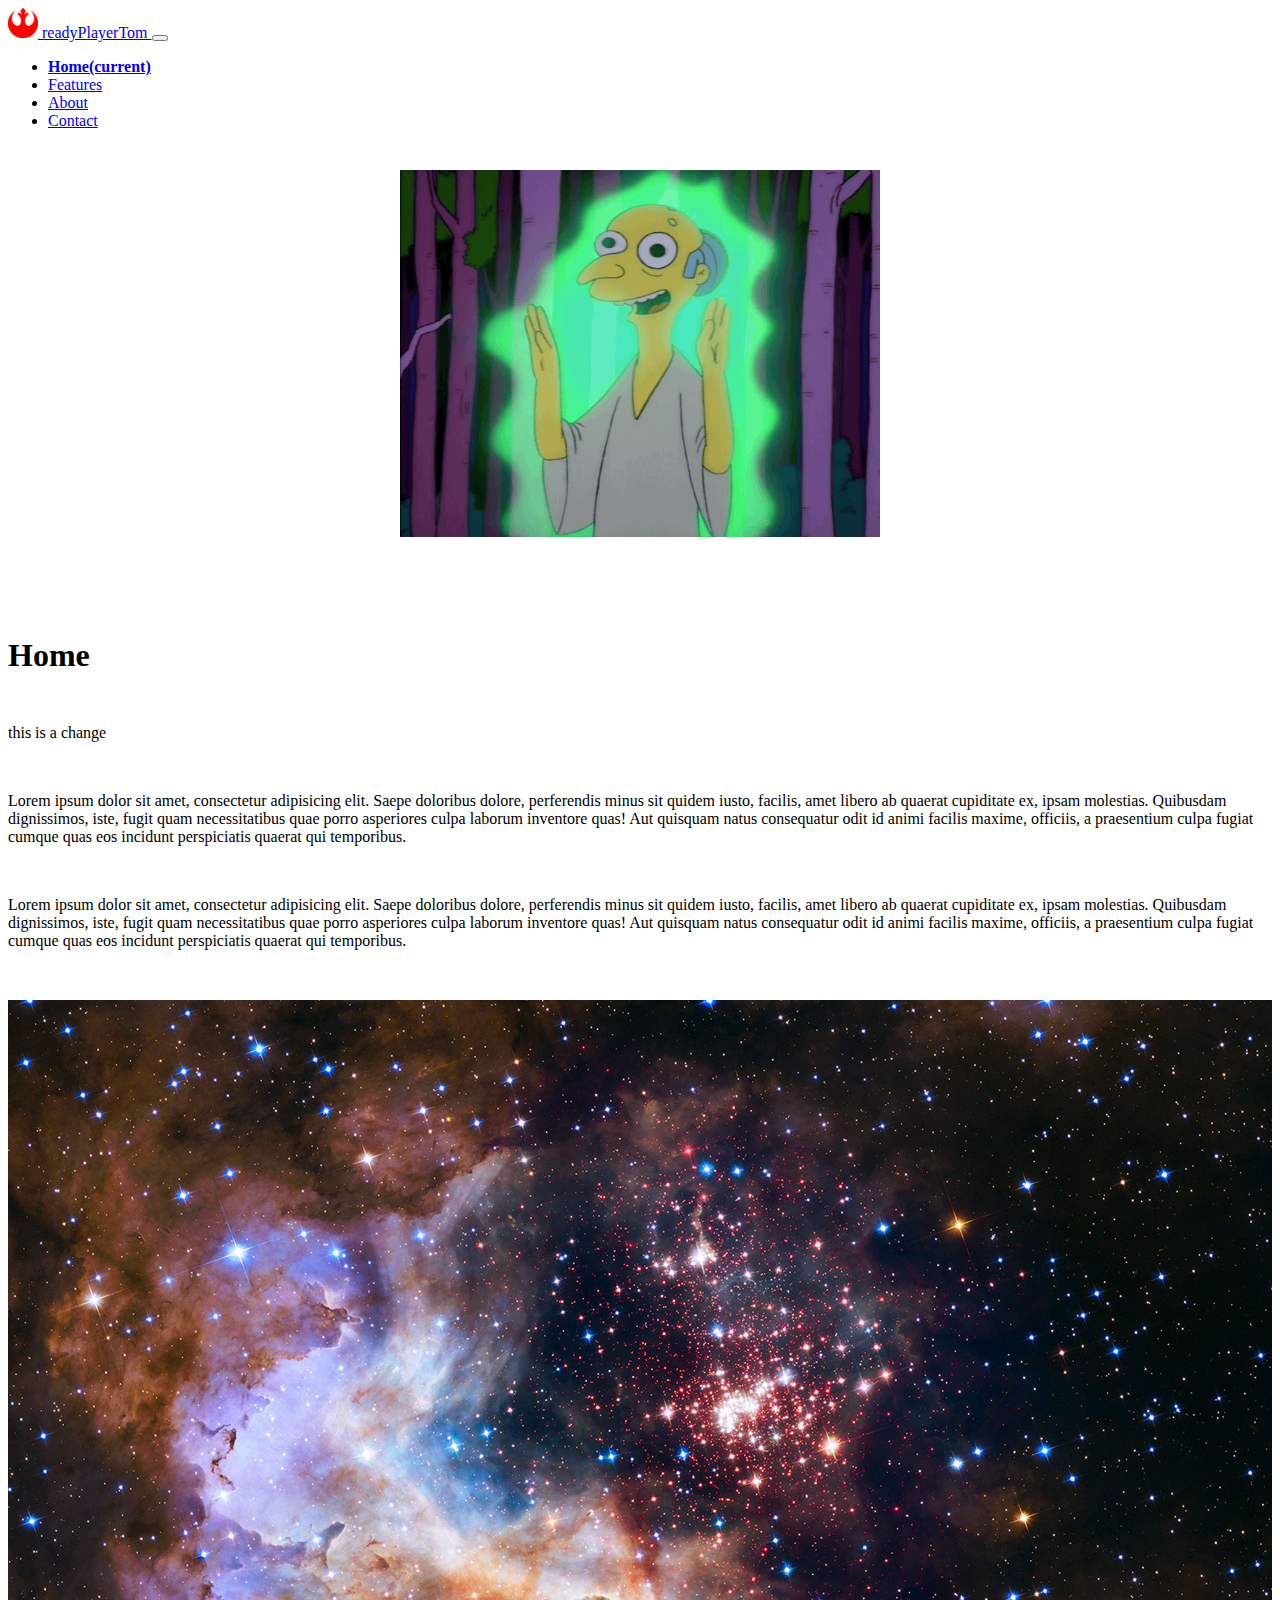
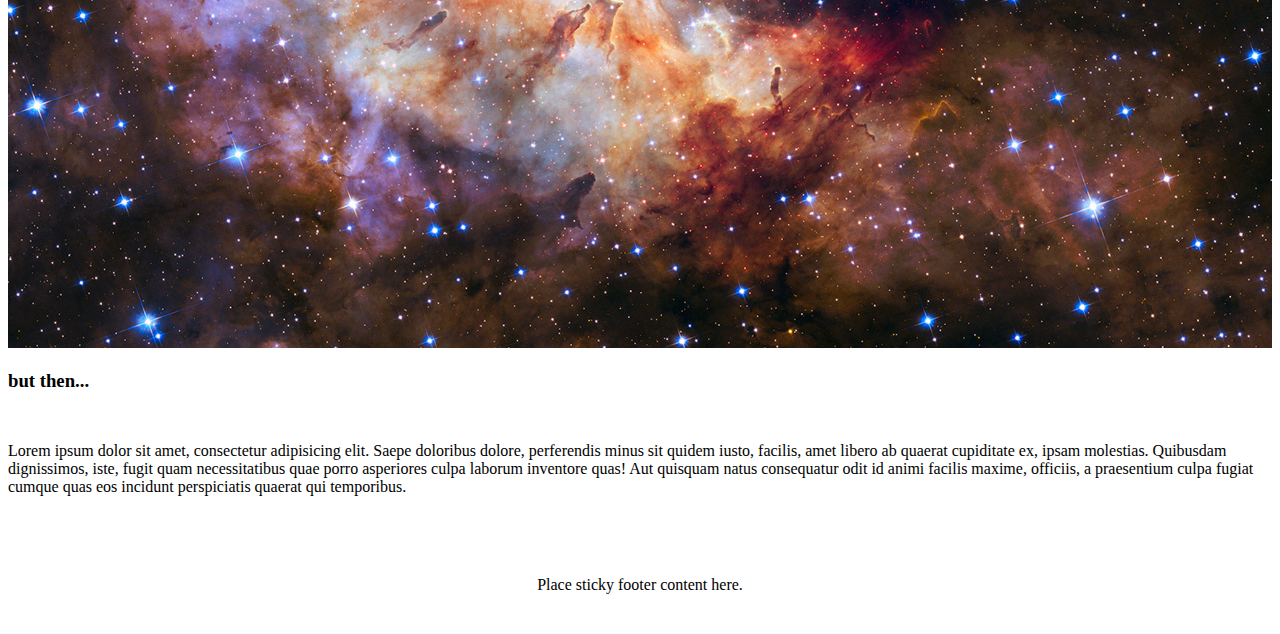
==== index.html @ 7b23825e "Initial commit" ====
<!DOCTYPE html>
<html>

<head>
  <link rel="stylesheet" href="https://maxcdn.bootstrapcdn.com/bootstrap/4.0.0-beta.2/css/bootstrap.min.css" integrity="sha384-PsH8R72JQ3SOdhVi3uxftmaW6Vc51MKb0q5P2rRUpPvrszuE4W1povHYgTpBfshb" crossorigin="anonymous">
  <link rel="stylesheet" href="css/main.css">

  <meta charset="utf-8">

  <title>readyPlayerTom</title>
</head>

<body>
  <div class="wrapper">
    <nav class="navbar navbar-expand-lg navbar-light bg-light">



      <a class="navbar-brand" href="#">
        <img src="assets/rebel_logo.png" width="30" height="30" class="d-inline-block align-top" alt="">
        readyPlayerTom
      </a>


      <button class="navbar-toggler" type="button" data-toggle="collapse" data-target="#navbarNav" aria-controls="navbarNav" aria-expanded="false" aria-label="Toggle navigation">
    <span class="navbar-toggler-icon"></span>
  </button>
      <div class="collapse navbar-collapse" id="navbarNav">
        <ul class="navbar-nav">
          <li class="nav-item active">
            <a class="nav-link" href="#">Home<span class="sr-only">(current)</span></a>
          </li>
          <li class="nav-item">
            <a class="nav-link" href="pages/features.html">Features</a>
          </li>
          <li class="nav-item">
            <a class="nav-link" href="pages/about.html">About</a>
          </li>
          <li class="nav-item">
            <a class="nav-link disabled" href="pages/contact.html">Contact</a>
          </li>
        </ul>
      </div>
    </nav>




    <div class="container">

      <div class="giphy">


      <img src="assets/giphy.gif" alt="">
      </div>
      <h1>Home</h1>
<p>this is a change</p>




      <div class="row">
        <div class="col-lg">
          <p>Lorem ipsum dolor sit amet, consectetur adipisicing elit. Saepe doloribus dolore, perferendis minus sit quidem iusto, facilis, amet libero ab quaerat cupiditate ex, ipsam molestias. Quibusdam dignissimos, iste, fugit quam necessitatibus quae
            porro asperiores culpa laborum inventore quas! Aut quisquam natus consequatur odit id animi facilis maxime, officiis, a praesentium culpa fugiat cumque quas eos incidunt perspiciatis quaerat qui temporibus.</p>
        </div>
        <div class="col-lg">
          <p>Lorem ipsum dolor sit amet, consectetur adipisicing elit. Saepe doloribus dolore, perferendis minus sit quidem iusto, facilis, amet libero ab quaerat cupiditate ex, ipsam molestias. Quibusdam dignissimos, iste, fugit quam necessitatibus quae
            porro asperiores culpa laborum inventore quas! Aut quisquam natus consequatur odit id animi facilis maxime, officiis, a praesentium culpa fugiat cumque quas eos incidunt perspiciatis quaerat qui temporibus.</p>
        </div>
      </div>
      <div class="row">
        <div class="col-lg">
          <img src="assets/space.jpg" class="spaceimage" alt="">
        </div>
        <div class="col-lg">
          <h3>but then...</h3>
          <p>Lorem ipsum dolor sit amet, consectetur adipisicing elit. Saepe doloribus dolore, perferendis minus sit quidem iusto, facilis, amet libero ab quaerat cupiditate ex, ipsam molestias. Quibusdam dignissimos, iste, fugit quam necessitatibus quae
            porro asperiores culpa laborum inventore quas! Aut quisquam natus consequatur odit id animi facilis maxime, officiis, a praesentium culpa fugiat cumque quas eos incidunt perspiciatis quaerat qui temporibus.</p>
        </div>
      </div>

    </div>









  </div>








  <footer class="footer">
    <div class="container">
      <span class="text-muted">Place sticky footer content here.</span>
    </div>
  </footer>






  <script src="https://code.jquery.com/jquery-3.2.1.slim.min.js" integrity="sha384-KJ3o2DKtIkvYIK3UENzmM7KCkRr/rE9/Qpg6aAZGJwFDMVNA/GpGFF93hXpG5KkN" crossorigin="anonymous"></script>
  <script src="https://cdnjs.cloudflare.com/ajax/libs/popper.js/1.12.3/umd/popper.min.js" integrity="sha384-vFJXuSJphROIrBnz7yo7oB41mKfc8JzQZiCq4NCceLEaO4IHwicKwpJf9c9IpFgh" crossorigin="anonymous"></script>
  <script src="https://maxcdn.bootstrapcdn.com/bootstrap/4.0.0-beta.2/js/bootstrap.min.js" integrity="sha384-alpBpkh1PFOepccYVYDB4do5UnbKysX5WZXm3XxPqe5iKTfUKjNkCk9SaVuEZflJ" crossorigin="anonymous"></script>


</body>

</html>
---- css/main.css ----
.wrapper {}

h1 {
  margin-top: 100px;
}

.spaceimage {
  max-width: 100%;
}

p {
  margin: 50px 0;
}

footer {
  margin: 80px auto 0 auto;
  height: 50px;
  text-align: center;
}


.active {
  font-weight: bolder;
}


.giphy img {
display: block;
  margin:40px auto 0 auto;
  width: 480px;
  max-width: 100%;

}

.center-this img {
  display: block;
margin: auto;
max-width: 100%;

}
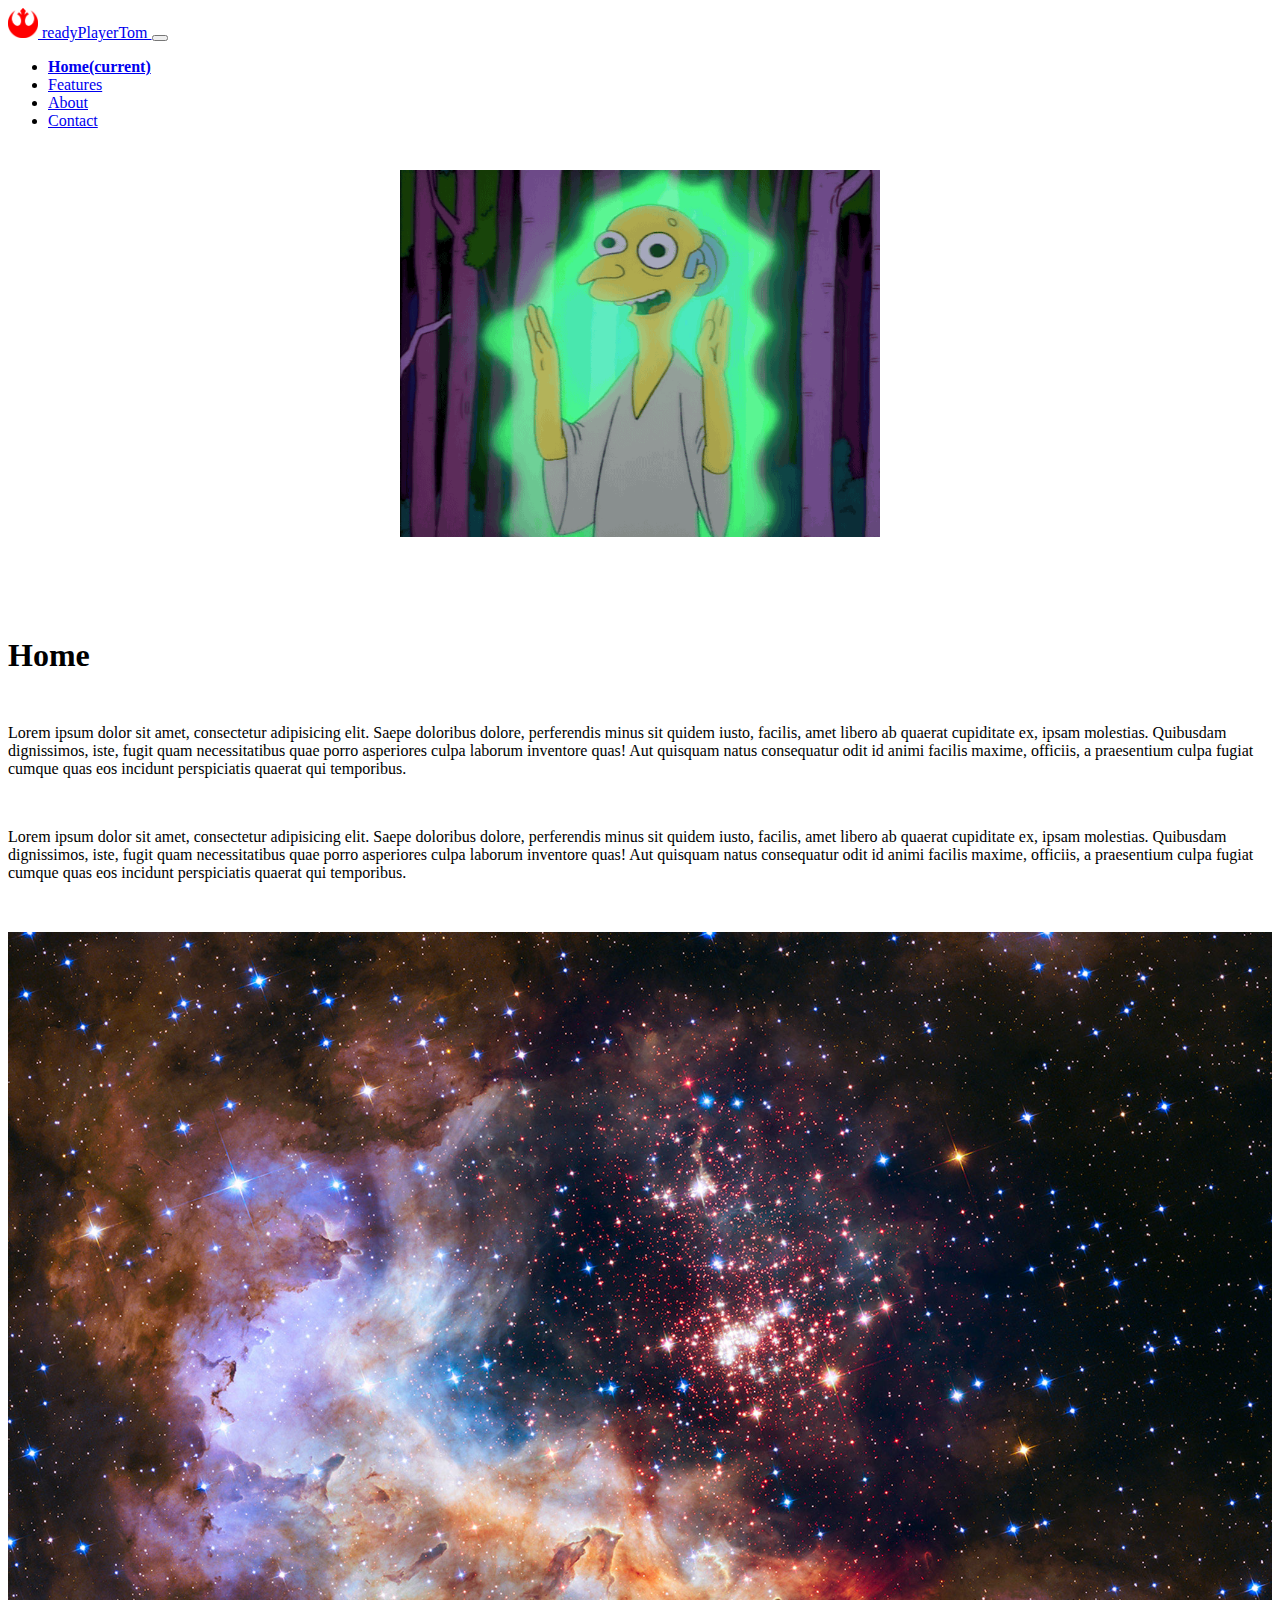
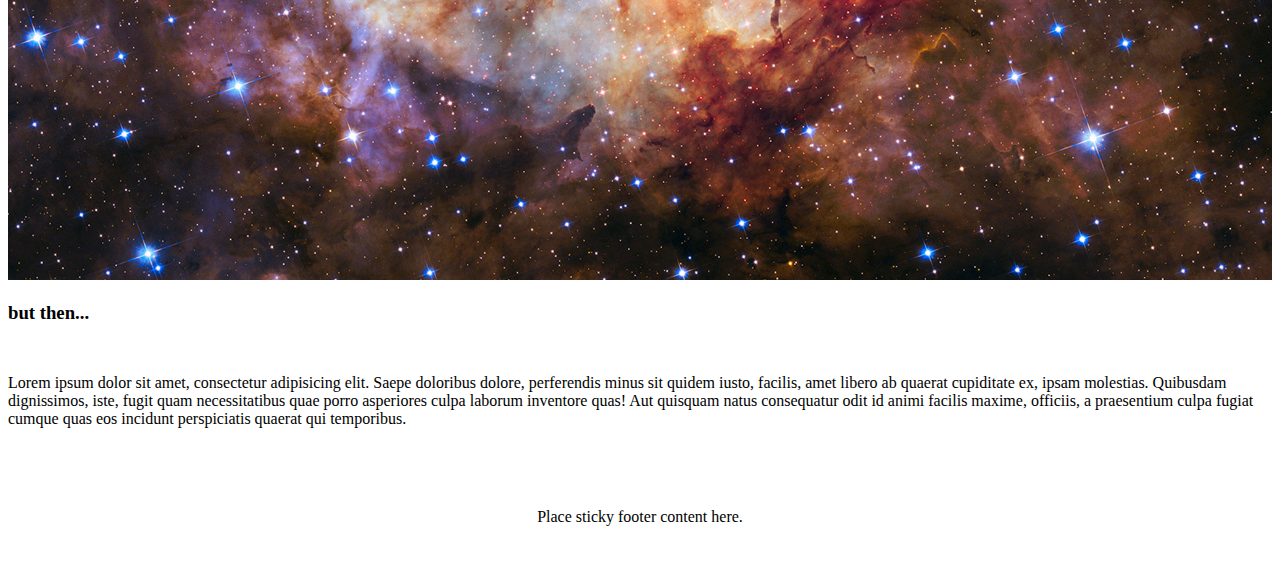
==== commit 4fd9575a: "first change" ====
--- a/index.html
+++ b/index.html
@@ -54,7 +54,7 @@
       <img src="assets/giphy.gif" alt="">
       </div>
       <h1>Home</h1>
-<p>this is a change</p>
+
 
 
 
